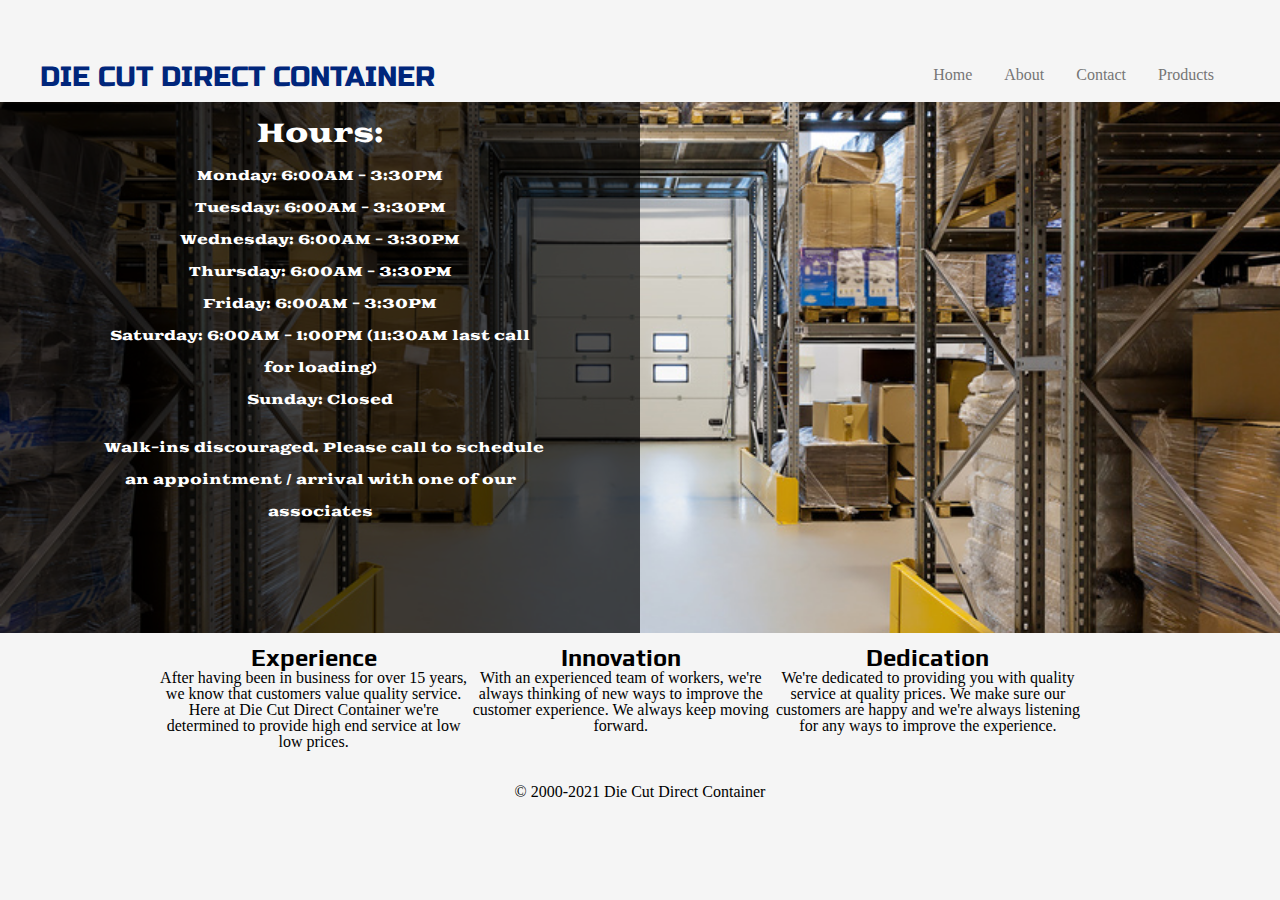
==== index.html @ 00ce7e1d "adding web files" ====
<!DOCTYPE html>
<html>
    <head>
        <!-- Meta Tags -->
        <meta charset="utf-8">
        <meta name="author" content="Fabrizio Martinez">
        <meta name="description" content="A local box reselling company located in San Bernardino.">
        <meta name="keywords" content="boxes, used, reseller, die cut, direct,container, cardboard, box">
        <meta name="viewport" content="width=device-width, initial-scale=1">
        
        <!-- CSS Styles -->
        <link rel="stylesheet" href="css/stylesheet.css">
        <link rel="stylesheet" href="css/mobile.css">
        
        <!-- Page Info -->
        <title>Home | Die Cut Direct Container</title>
        <link rel="icon" href="favicon.ico">
        
        <!-- HTML5 shim and Respond.js for IE8 support of HTML5 elements and media queries -->
        <!--[if lt IE 9]>
        <script src="https://oss.maxcdn.com/html5shiv/3.7.2/html5shiv.min.js"></script>
        <script src="https://oss.maxcdn.com/respond/1.4.2/respond.min.js"></script>
    <![endif]-->
        <script type="application/ld+json">
        {
        "@context" : "http://schema.org",
        "@type" : "LocalBusiness",
        "name" : "Die Cut Direct Container",
        "telephone" : "(909)565-0895",
        "address" : {
        "@type" : "PostalAddress",
        "streetAddress" : "385 W Valley Street",
        "addressLocality" : "San Bernardino",
        "addressRegion" : "California",
        "postalCode" : "92401"
        },
        "openingHoursSpecification" : {
        "@type" : "OpeningHoursSpecification",
        "dayOfWeek" : {
        "@type" : "DayOfWeek",
        "name" : "Mon-Sat 6:00am - 3:30pm"
        }
        }
        }
        </script>
    </head>
    <p id="smallwarning">Sorry, your screen is too small to view this website properly. Please visit us on another screen / device. Thank you.</p>
    <body>
        <div id="header">
            <p id="brand">DIE CUT DIRECT CONTAINER</p>
            <nav>
            <ul id="menu">
                <li><a href="./">Home</a></li>
                <li><a href="#">About</a>
                    <ul>
                        <li><a href="./theteam.html">The Team</a></li>
                    </ul>
                </li>
                <li><a href="#">Contact</a>
                    <ul>
                        <li><a href="./inquiries.html">General Inquiries</a></li>
                        <li><a href="./support.html">Customer Support</a></li>
                        <li><a href="./orders.html">Orders / Pricing</a></li>
                    </ul>
                </li>
                <li><a href="./products.html">Products</a></li>
            </ul>
        </nav>
        </div>
        <div id="mobilemenu"></div>
        <div id="calltoaction">
            <div class="columnbackground">
                <div id="hours">
                    <p class="boxtitle">Hours:</p><br/>
                    <p class="boxsubtext">Monday:&nbsp;6:00AM - 3:30PM</p><br/>
                    <p class="boxsubtext">Tuesday:&nbsp;6:00AM - 3:30PM</p><br/>
                    <p class="boxsubtext">Wednesday:&nbsp;6:00AM - 3:30PM</p><br/>
                    <p class="boxsubtext">Thursday:&nbsp;6:00AM - 3:30PM</p><br/>
                    <p class="boxsubtext">Friday:&nbsp;6:00AM - 3:30PM</p><br/>
                    <p class="boxsubtext">Saturday:&nbsp;6:00AM - 1:00PM (11:30AM last call for loading)</p><br/>
                    <p class="boxsubtext">Sunday:&nbsp;Closed</p><br/><br/>
                    <p class="boxsubtext">Walk-ins discouraged. Please call to schedule an appointment / arrival with one of our associates</p><br/>
                </div>
            </div>
        </div>
        <div id="featuredinfo">
            <div class="info">
                <p class="infotitle">Experience</p>
                <p>After having been in business for over 15 years, we know that customers value quality service. Here at Die Cut Direct Container we're determined to provide high end service at low low prices.</p>
            </div>
            <div class="info">
                <p class="infotitle">Innovation</p>
                <p>With an experienced team of workers, we're always thinking of new ways to improve the customer experience. We always keep moving forward.</p>
            </div>
            <div class="info">
                <p class="infotitle">Dedication</p>
                <p>We're dedicated to providing you with quality service at quality prices. We make sure our customers are happy and we're always listening for any ways to improve the experience.</p>
            </div>
        </div>
        <footer>
            <p>&copy; 2000-2021 Die Cut Direct Container</p>
        </footer>
        <script src="js/jquery.min.js"></script>
        <script src="js/jquery.transmit.min.js"></script>
        <script src="js/jquery.slicknav.js"></script>
        <script type="text/javascript">
            $(function(){
                $('#menu').slicknav({
                    closeOnClick:true,
                    label:'Main Menu',
                    brand:'DIE CUT DIRECT CONTAINER',
                });
        });
            $(document).ready(function(){	
                $('#menu').slicknav({
                    animations:'transit',
                    easingOpen: 'ease',
                    easingClose: 'ease',
                    prependTo:'#mobilemenu'
                });
            });
        </script>
    </body>
</html>
---- css/stylesheet.css ----
@import url('reset.css');
@import url('https://fonts.googleapis.com/css?family=Russo+One');
@import url('https://fonts.googleapis.com/css?family=Goblin+One');
@import url('https://fonts.googleapis.com/css?family=Play:400,700');
html    {
    background-color: whitesmoke;
}
#header {
    padding-top: 4%;
    display:flex;
    justify-content: space-between;
    max-width: 1200px;
    position:relative;
    margin:0 auto;
    box-sizing:border-box;
}
#brand  {
    float: left;
    padding-top: 1%;
    font-size: 1.75em;
    font-family:'Russo One', sans-serif;
    color:#00267b;
}
#calltoaction   {
    background:url(../img/3.jpg);
    background-position: center;
    background-size: cover;
    height: 30em;
    position: relative;
    font-family: 'Goblin One', cursive;
    color:#FFFFFF;
    text-align: center;
    padding-top: 4%;
    padding-left: 10%;
    -webkit-column-width: 25em;
    -moz-column-width: 25em;
    column-width: 25em;
}
.columnbackground   {
    background-color:rgba(0, 0, 0, 0.69);
    width: 50%;
    height: 100%;
    left: 0;
    position: absolute;
    bottom: 0;
}
#hours  {
    padding-top:1%;
    padding-left: 15%;
    padding-right: 15%;
}
.boxtitle   {
    color:#fff;
    display:inline;
    padding:0.5rem;
    font-size:1.6em;
    line-height:2em;
    -webkit-box-decoration-break:clone;
    box-decoration-break:clone;
}
#featuredinfo   {
    padding-top:1%;
    padding-bottom:2%;
    display:table;
    max-width: 960px;
    margin-left:auto; 
    margin-right:auto;
    align-content: center;
}
#padtop {
    padding-top:10%;
}
.boxsubtext {
    color:#fff;
    display:inline;
    padding:0.5rem;
    font-size:.8em;
    background-clip:border-box;
    line-height:2.5em;
    -webkit-box-decoration-break:clone;
    box-decoration-break:clone;
}
.infotitle  {
    font-family:'Play', sans-serif;
    text-align:center;
    font-size:1.5em;
    font-weight:bold;
}
.info   {
    display:inline-block;
    text-align:center;
    width:32%;
    vertical-align:top;
    height:7em;
}
.title  {
    padding-top:1%;
    line-height:50px;
    font-weight:bold;
    text-align:center;
    font-size:24px;
    font-family:'Play', sans-serif;
}
.profiletitle   {
    padding:2%;
    font-weight:bold;
    text-align:center;
    font-size:24px;
    font-family:'Play', sans-serif;
}
.subtitle   {
    padding-top:1%;
    line-height:50px;
    font-weight:bold;
    text-align:center;
    font-size:18px;
    font-family:'Play', sans-serif;
}
.jobdesc    {
    text-align:center;
    color:#777777;
    font-size:17spx;
    font-family:'Play', sans-serif;
}
.minititle   {
    padding-top:1%;
    font-weight:bold;
    text-align:center;
    font-size:18px;
    font-family:'Play', sans-serif;
}
.container  {
    padding: 1em;
    max-width: 960px;
    margin-left: auto;
    margin-right: auto;
    display: table;
}
.aboutcontainer {
    width:49%;
    vertical-align:top;
    height:400px;
    display:inline-block;
    text-align:center;
    font-family:'Play', sans-serif;
}
.salescontainer {
    width:47%;
    padding-left: 1%;
    padding-right: 1%;
    vertical-align:top;
    height:250px;
    display:inline-table;
    font-family:'Play', sans-serif;
}
.infocontainer  {
    width:48%;
    vertical-align:top;
    height:250px;
    display:table;
    font-family:'Play', sans-serif;
    float: left;
}
label   {
    padding-right: 1.5em;
    display: inline-block;
    vertical-align: text-bottom;
    
}
.contact    {
    display: inline-block;
    clear:both;
    float: right;
}
input:invalid:focus{
  color: red;
}
.profile    {
    width:60%;
    height:200px;
    line-height:60px;
    -moz-border-radius:50%;
    border-radius:50%;
}
.profilecontainer   {
    width:49%;
    vertical-align:top;
    height:400px;
    display:inline-table;
    text-align:center;
    font-family:'Play', sans-serif;
}
.productimg {
    width:80%;
    height:350px;
}
footer  {
    padding-top: 4%;
    clear: both;
    text-align: center;
}
@media (min-width:746px)   {
    #smallwarning   {
        display:none;
    }
     .js #menu   {
        display: none;
    }
    .js .slicknav_menu  {
        display:none;
    }
    .slicknav_menu  {
        display:none;
    }
    nav {
        float: right;
        text-align: center;
        position: relative;
        z-index: 10000;
        padding-right: 1%
    }
    nav ul ul {
	   display: none;
    }
    nav ul li:hover > ul {
        display: block;
    }
    nav ul {
        padding: 0 10px;
	   border-radius: 10px;  
        list-style: none;
	   position: relative;
        display: inline-table;
    }
    nav ul:after {
        content: ""; clear: both; display: block;
        }
    nav ul li {
        float: left;
    }
    nav ul li:hover {
        background: #c6c6c6;
    }
    nav ul li:hover a {
        color: #fff;
    }		
    nav ul li a {
        display: block; 
        padding: 1em 1em;
	   color: #757575; 
        text-decoration: none;
    }			
    nav ul ul {
        background: #5f6975; 
        border-radius: 0px; 
        padding: 0;
        position: absolute; 
        top: 100%;
    }
    nav ul ul li {
        float: none; 
        border-top: 1px solid #6b727c;
        border-bottom: 1px solid #575f6a; position: relative;
    }
    nav ul ul li a {
        padding: 15px 40px;
        color: #fff;
    }	
    nav ul ul li a:hover {
    background: #4b545f;
    }		
    nav ul ul ul {
    position: absolute; left: 100%; top:0;
    }
    
}
.show-menu  {
    font-family:'Goblin One', cursive;
    text-decoration:none;
    color:#fff;
    background:#004eff;
    text-align:center;
    padding:10px 0;
    display:none;}
input[type=checkbox]    {
    display:none;
    -webkit-appearance:none;
}
input[type=checkbox]:checked ~ #nav {
    display:block;
}
---- css/mobile.css ----
@import url('reset.css');
@import url('slicknav.css') (min-width:150px) and (max-width:745px);
@media (min-width:150px) and (max-width:745px)  {
    #calltoaction   {
        height: 20em;
    }
    .columnbackground   {
        width: 100%;
    }
    #featuredinfo   {
        display: table;
    }
    #header {
        display: none;
    }
    #menu   {
        display: none;
    }
    #brand  {
        display: none;
    }
    nav {
        position: relative;
    }
    #mobilemenu {
        display: table;
        margin-left: auto;
        margin-right: auto;
        width: 100%;
    }
    .slicknav_menu  {
        display: table;
        width: 100%;
    }
    .slicknav_menu li a {
        text-align: center;
        font-weight: bold;
        font-size: 1.2em;
    }
    .slicknav_menu li:hover   {
        background-color: #9b9b9b;
    }
    .boxtitle   {
        color:#fff;
        display:inline;
        font-size:1.2em;
        line-height:2em;
        -webkit-box-decoration-break:clone;
        box-decoration-break:clone;
    }
    #featuredinfo   {
        padding-top:1%;
        padding-bottom:2%;
        display:table;
        max-width: 960px;
        margin-left:auto; 
        margin-right:auto;
        align-content: center;
    }
    #padtop {
        padding-top:10%;
    }
    .boxsubtext {
        color:#fff;
        display:inline;
        font-size:.6em;
        background-clip:border-box;
        -webkit-box-decoration-break:clone;
        box-decoration-break:clone;
    }
    .infotitle  {
        font-family:'Play', sans-serif;
        text-align:center;
        font-size:1em;
        font-weight:bold;
    }
    .info   {
        display:table-cell;
        font-size: .7em
        text-align:center;
        width:32%;
        vertical-align:top;
        height:7em;
    }
    .slicknav_brand  {
        float: left;
        padding-top: 1%;
        font-size: 1.5em;
        font-family:'Russo One', sans-serif;
    }
    #smallwarning   {
        display:none;
    }
}
@media (max-width:149px)    {
    #header {
        display: none;
    }
    .slicknav_menu  {
        display: none;
    }
    #mobilemenu {
        display: none;
    }
    #calltoaction   {
        display: none;
    }
    #featuredinfo   {
        display: none;
    }
    .container  {
        display:none;
    }
    #smallwarning   {
        display: block;
    }
    footer  {
        padding-top: 10%;
    }
}
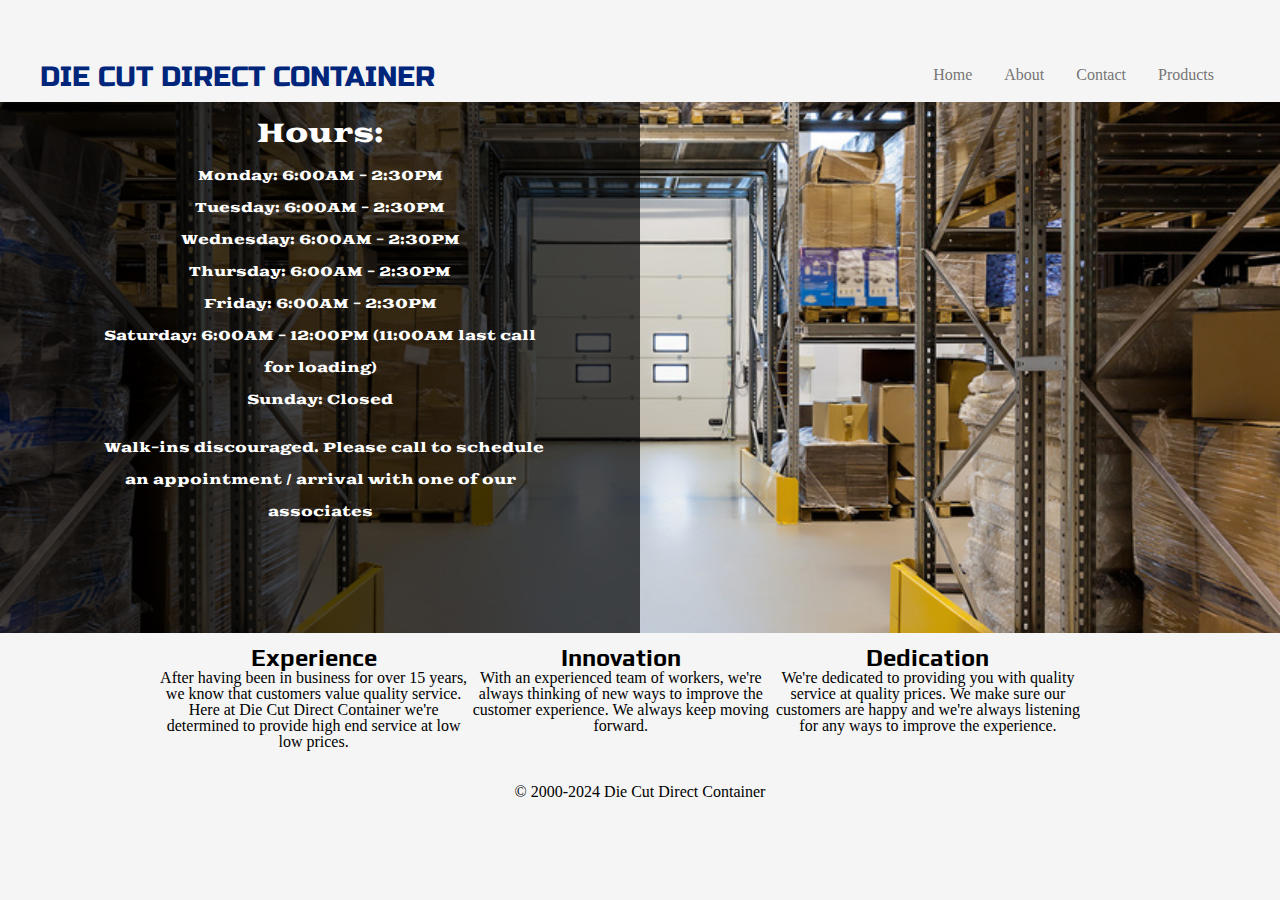
==== commit f1684d7d: "cleaning up" ====
--- a/index.html
+++ b/index.html
@@ -51,14 +51,9 @@
             <nav>
             <ul id="menu">
                 <li><a href="./">Home</a></li>
-                <li><a href="#">About</a>
-                    <ul>
-                        <li><a href="./theteam.html">The Team</a></li>
-                    </ul>
-                </li>
+                <li><a href="#">About</a></li>
                 <li><a href="#">Contact</a>
                     <ul>
-                        <li><a href="./inquiries.html">General Inquiries</a></li>
                         <li><a href="./support.html">Customer Support</a></li>
                         <li><a href="./orders.html">Orders / Pricing</a></li>
                     </ul>
@@ -72,12 +67,12 @@
             <div class="columnbackground">
                 <div id="hours">
                     <p class="boxtitle">Hours:</p><br/>
-                    <p class="boxsubtext">Monday:&nbsp;6:00AM - 3:30PM</p><br/>
-                    <p class="boxsubtext">Tuesday:&nbsp;6:00AM - 3:30PM</p><br/>
-                    <p class="boxsubtext">Wednesday:&nbsp;6:00AM - 3:30PM</p><br/>
-                    <p class="boxsubtext">Thursday:&nbsp;6:00AM - 3:30PM</p><br/>
-                    <p class="boxsubtext">Friday:&nbsp;6:00AM - 3:30PM</p><br/>
-                    <p class="boxsubtext">Saturday:&nbsp;6:00AM - 1:00PM (11:30AM last call for loading)</p><br/>
+                    <p class="boxsubtext">Monday:&nbsp;6:00AM - 2:30PM</p><br/>
+                    <p class="boxsubtext">Tuesday:&nbsp;6:00AM - 2:30PM</p><br/>
+                    <p class="boxsubtext">Wednesday:&nbsp;6:00AM - 2:30PM</p><br/>
+                    <p class="boxsubtext">Thursday:&nbsp;6:00AM - 2:30PM</p><br/>
+                    <p class="boxsubtext">Friday:&nbsp;6:00AM - 2:30PM</p><br/>
+                    <p class="boxsubtext">Saturday:&nbsp;6:00AM - 12:00PM (11:00AM last call for loading)</p><br/>
                     <p class="boxsubtext">Sunday:&nbsp;Closed</p><br/><br/>
                     <p class="boxsubtext">Walk-ins discouraged. Please call to schedule an appointment / arrival with one of our associates</p><br/>
                 </div>
@@ -98,7 +93,7 @@
             </div>
         </div>
         <footer>
-            <p>&copy; 2000-2021 Die Cut Direct Container</p>
+            <p>&copy; 2000-2024 Die Cut Direct Container</p>
         </footer>
         <script src="js/jquery.min.js"></script>
         <script src="js/jquery.transmit.min.js"></script>
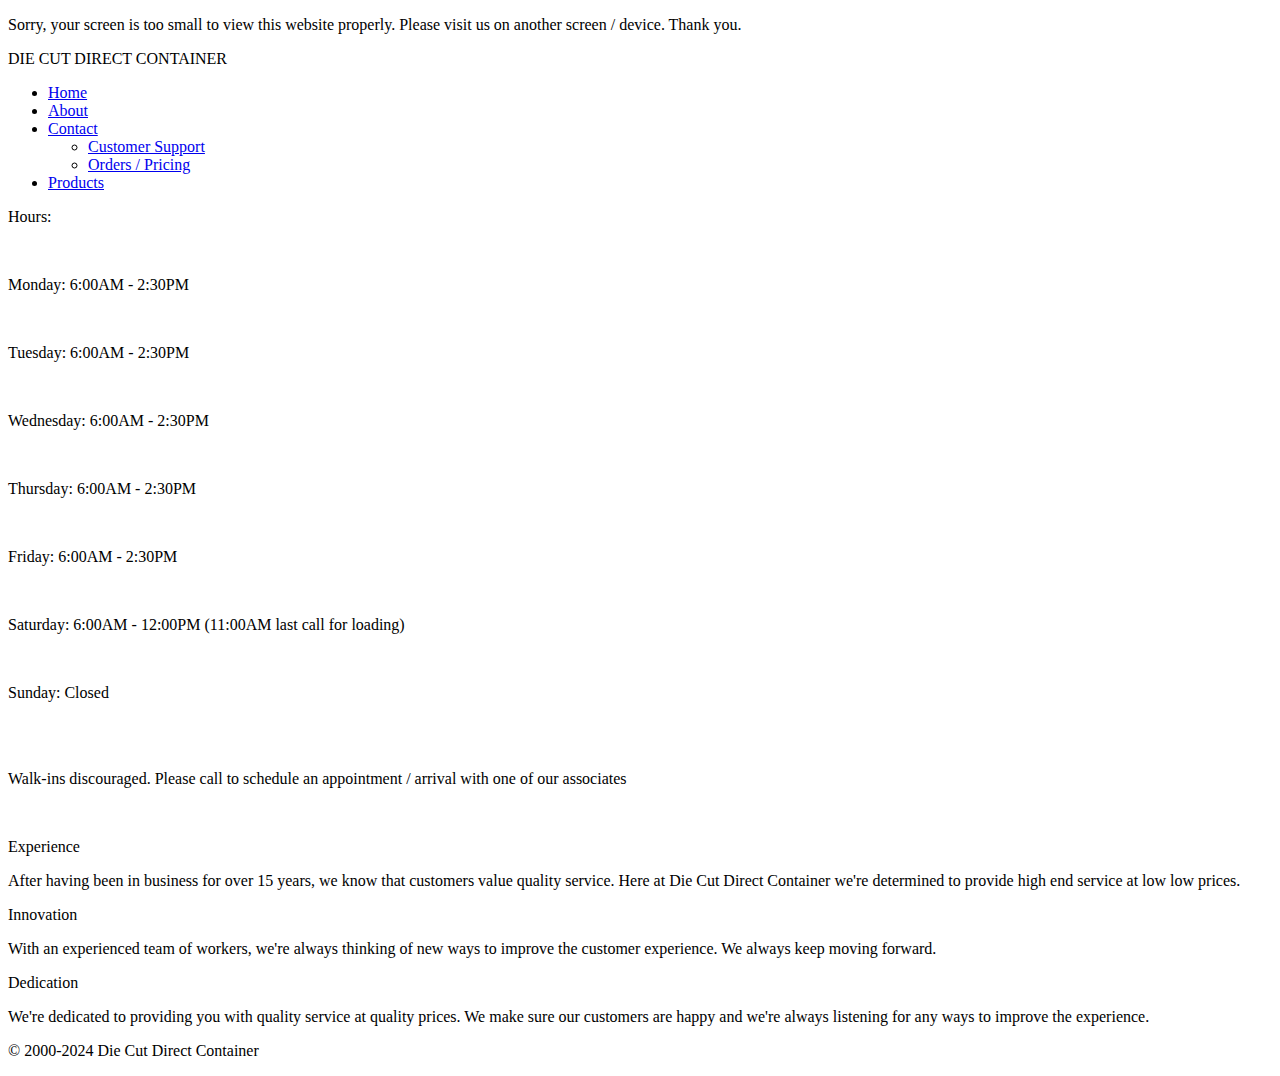
==== commit f1cb0c48: "CSP header addition" ====
--- a/index.html
+++ b/index.html
@@ -7,6 +7,7 @@
         <meta name="description" content="A local box reselling company located in San Bernardino.">
         <meta name="keywords" content="boxes, used, reseller, die cut, direct,container, cardboard, box">
         <meta name="viewport" content="width=device-width, initial-scale=1">
+        <meta http-equiv="Content-Security-Policy" content="default-src https:">
         
         <!-- CSS Styles -->
         <link rel="stylesheet" href="css/stylesheet.css">
@@ -21,28 +22,6 @@
         <script src="https://oss.maxcdn.com/html5shiv/3.7.2/html5shiv.min.js"></script>
         <script src="https://oss.maxcdn.com/respond/1.4.2/respond.min.js"></script>
     <![endif]-->
-        <script type="application/ld+json">
-        {
-        "@context" : "http://schema.org",
-        "@type" : "LocalBusiness",
-        "name" : "Die Cut Direct Container",
-        "telephone" : "(909)565-0895",
-        "address" : {
-        "@type" : "PostalAddress",
-        "streetAddress" : "385 W Valley Street",
-        "addressLocality" : "San Bernardino",
-        "addressRegion" : "California",
-        "postalCode" : "92401"
-        },
-        "openingHoursSpecification" : {
-        "@type" : "OpeningHoursSpecification",
-        "dayOfWeek" : {
-        "@type" : "DayOfWeek",
-        "name" : "Mon-Sat 6:00am - 3:30pm"
-        }
-        }
-        }
-        </script>
     </head>
     <p id="smallwarning">Sorry, your screen is too small to view this website properly. Please visit us on another screen / device. Thank you.</p>
     <body>
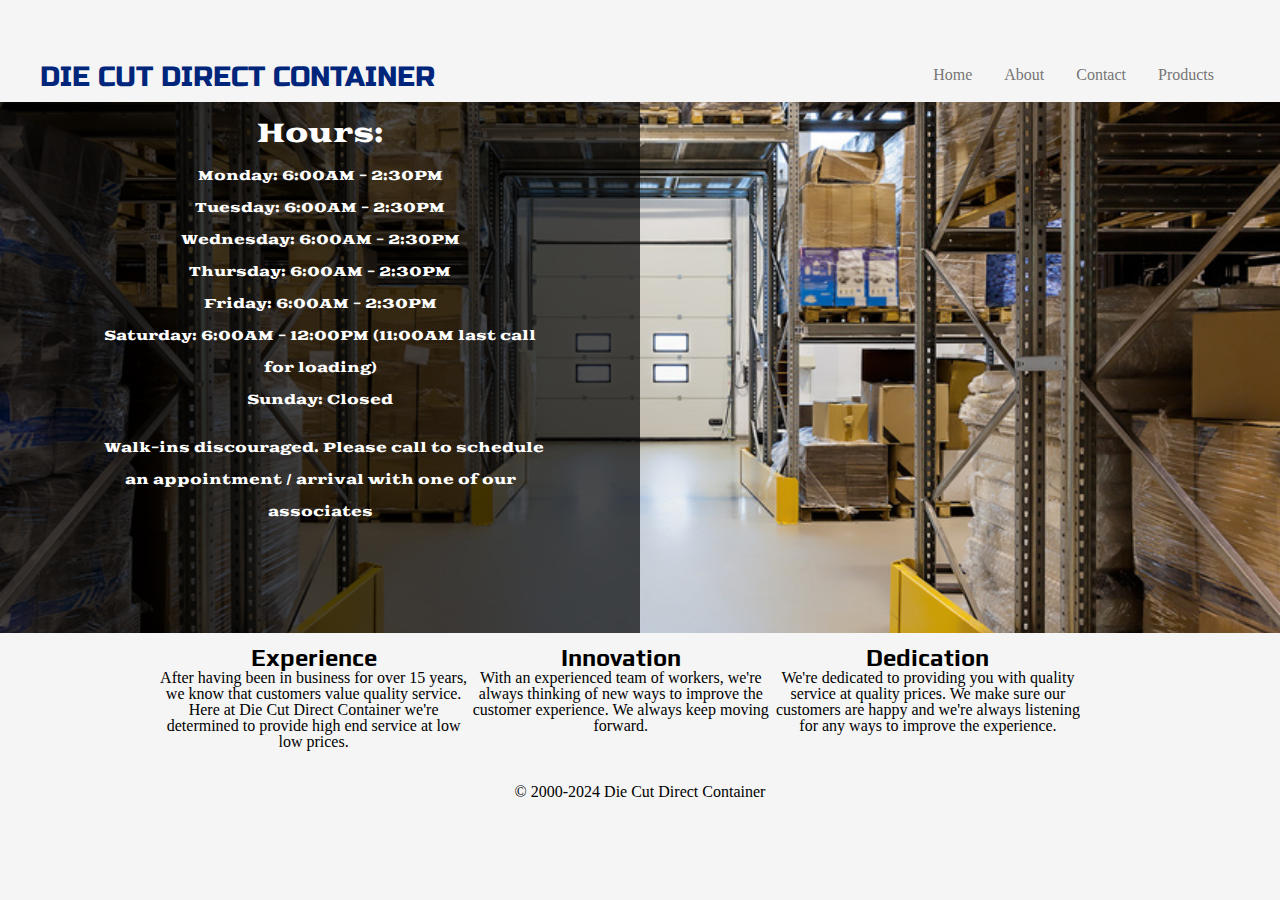
==== commit e0faedcf: "Update index.html" ====
--- a/index.html
+++ b/index.html
@@ -7,7 +7,8 @@
         <meta name="description" content="A local box reselling company located in San Bernardino.">
         <meta name="keywords" content="boxes, used, reseller, die cut, direct,container, cardboard, box">
         <meta name="viewport" content="width=device-width, initial-scale=1">
-        <meta http-equiv="Content-Security-Policy" content="default-src https:">
+        <!--<meta http-equiv="Content-Security-Policy" content="default-src https:"> -->
+        <!--<meta http-equiv="Content-Security-Policy" content="script-src 'unsafe-inline'; style-src 'unsafe-inline'"> -->
         
         <!-- CSS Styles -->
         <link rel="stylesheet" href="css/stylesheet.css">
@@ -95,4 +96,4 @@
             });
         </script>
     </body>
-</html>+</html>
